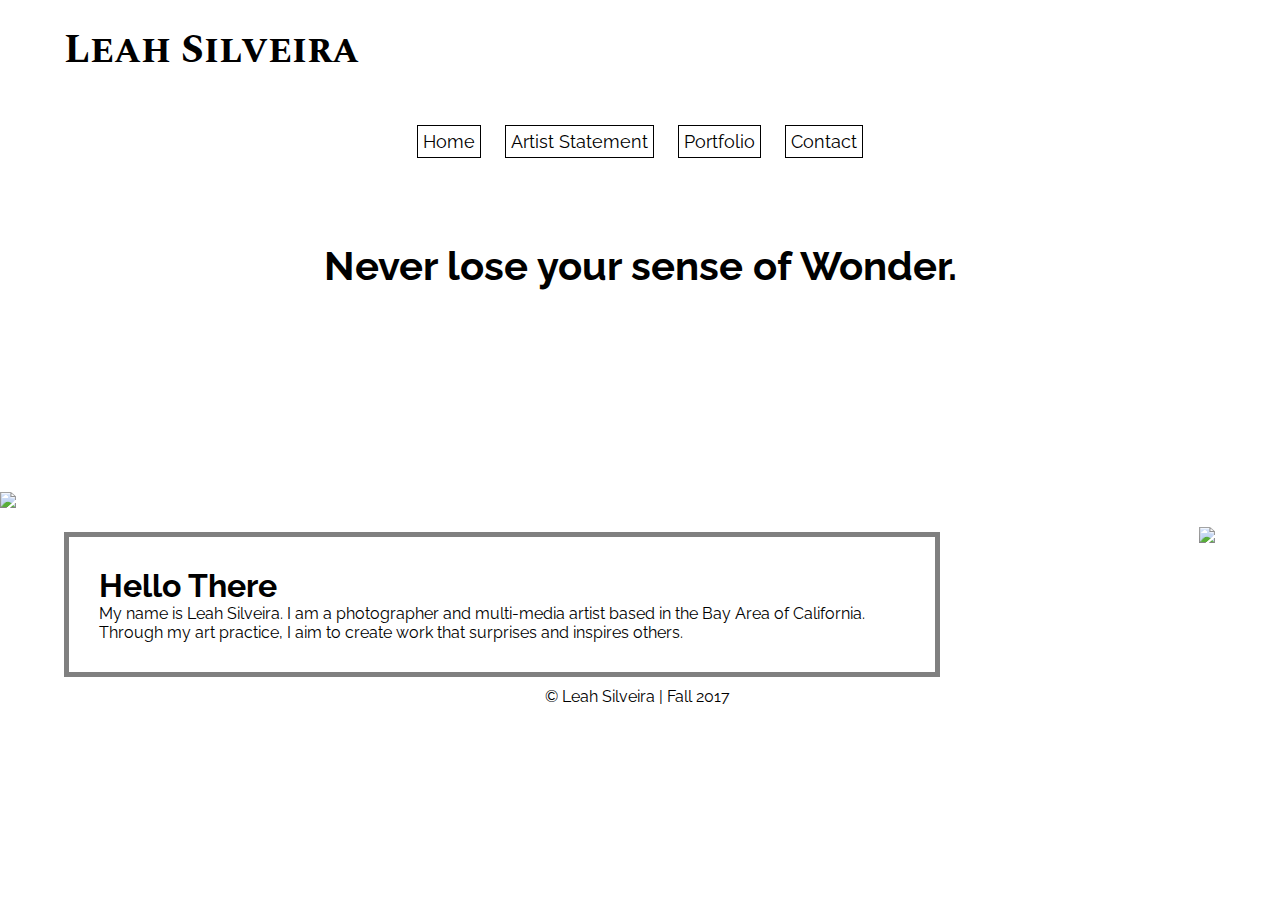
==== index.html @ f0f58130 "redo1" ====
<!DOCTYPE html>
<html>
<head>
	<title>Leah Silveira</title>
	<link rel="stylesheet" type="text/css" href="css/style.css">
</head>
<body>
	<header id="main-header">
		<div class="container">
		<h1>Leah Silveira</h1>
		</div>
		<link href="https://fonts.googleapis.com/css?family=Spectral+SC" rel="stylesheet">
		<link href="https://fonts.googleapis.com/css?family=Raleway" rel="stylesheet">
	</header>

	<nav id="navbar">
		<div class="container">
			<ul>
				<li><a href="index.html">Home</a></li>
				<li><a href="statement/statement.html">Artist Statement</a></li>
				<li><a href="portfolio/portfolio.html">Portfolio</a></li>
				<li><a href="contact/contact.html">Contact</a></li>
			</ul>
		</div>
	</nav>

	<section id="showcase">
		<div class="container">
			<h1>Never lose your sense of Wonder.</h1>
		</div>
	</section>

	<img src="image/light4.jpg">

	<div class="container">
		<section id="main">
			<h1>Hello There</h1>
			<p> My name is Leah Silveira. I am a photographer and multi-media artist based in the Bay Area of California. Through my art practice, I aim to create work that surprises and inspires others.</p>
		</section>
	</div>

<div id="sidebar">
			<a href="https://www.instagram.com/leahsil11/"> <img src="image/instagram.jpg"></a>
		</div>


	<footer id="main-footer">
		<p> &copy; Leah Silveira | Fall 2017</p>
	</footer>
</body>
</html>
---- css/style.css ----
body{
	background-color: white;
	width:100%;
	height:100%;
	margin:0;
	font-family: 'Spectral SC', serif;
	font-family: 'Raleway', sans-serif;
}

*{
margin:0;
padding:0px;
}

.container{
	width:90%;
	margin:auto;
	position:center;
	overflow:hidden;
}

#main-header{
	font-family: 'Spectral SC', serif;
	position:relative;
	background-color: white;
	color: black;
	padding:20px 0px;
	text-align: left;
	font-size:20px;
}

#navbar{
	background-color:white;
}

#navbar ul{
	margin-top: 20px;
	text-align:center;
	position:relative;
}

#navbar li{
	list-style: none;
	display: inline-block;
	padding-bottom: 15px;
	padding:10px;
}

#navbar a{
	color:black;
	text-decoration: none;
	font-size:18px;
	padding:5px;
	border:1px solid black;
}


#showcase{
	padding:50px;
	text-align:center;
	min-height:200px;
	margin-bottom:30px;
}

#showcase h1{
	font-family: 'Raleway', sans-serif;
	font-size:40px;
	text-align:top center;
	color: black;
	padding:0px;
	margin:30px;
}

#main{
	float:relative;
	width:70%;
	padding: 30px;
	border:5px solid gray;
	margin-top:20px;
}


#sidebar{
	float:right;
	background-color:white;
	position:relative;
	bottom: 150px;
	right:65px;
}

#main-footer{
	left:0;
	right:0;
	bottom:5px;
	text-align: center;
	padding:10px;
	background: white;
	color: black;
}
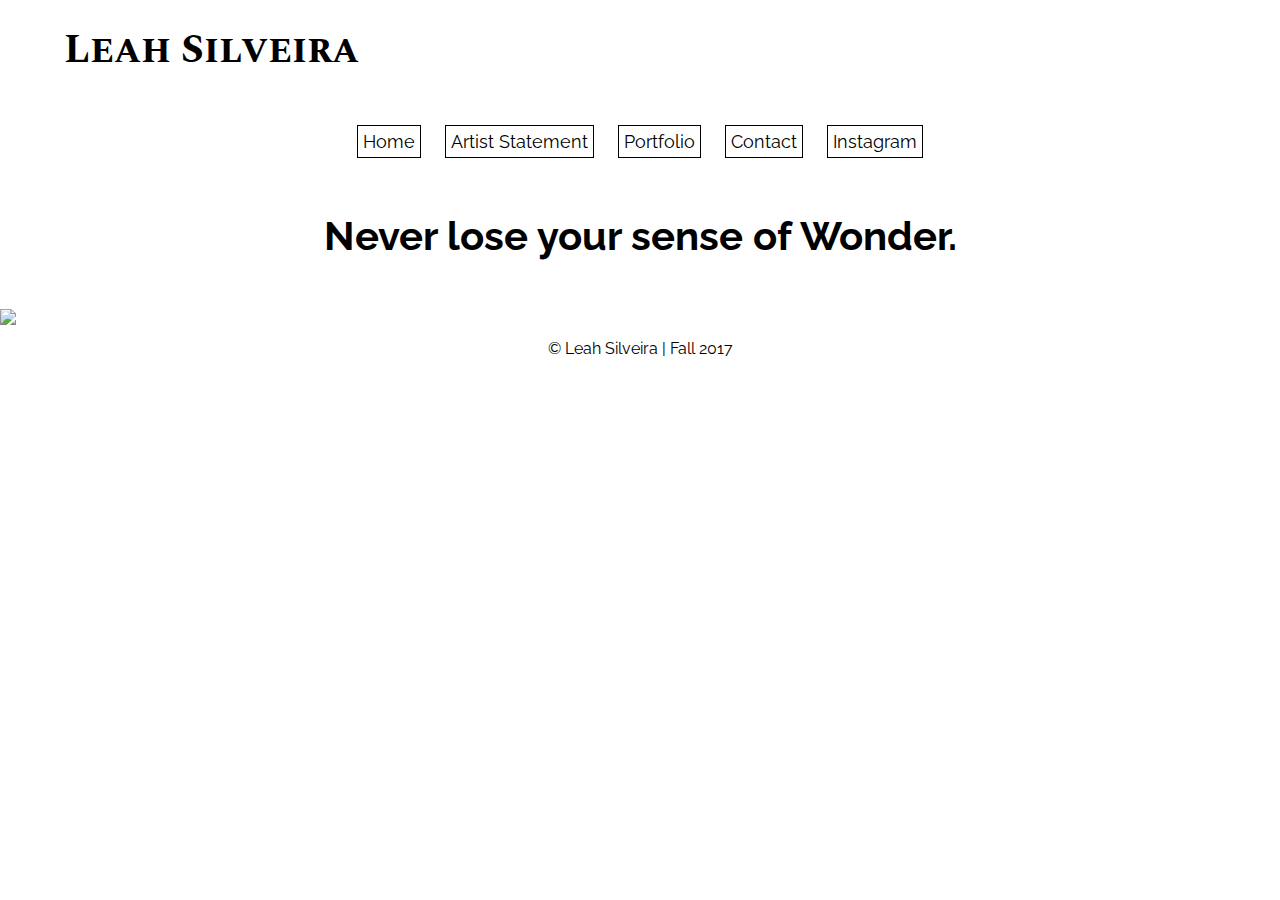
==== commit ab332f8f: "home page_complete" ====
--- a/index.html
+++ b/index.html
@@ -20,29 +20,18 @@
 				<li><a href="statement/statement.html">Artist Statement</a></li>
 				<li><a href="portfolio/portfolio.html">Portfolio</a></li>
 				<li><a href="contact/contact.html">Contact</a></li>
+				<li><a href="https://www.instagram.com/leahsil11/">Instagram</a>
 			</ul>
 		</div>
 	</nav>
 
-	<section id="showcase">
+	<section id="motto">
 		<div class="container">
 			<h1>Never lose your sense of Wonder.</h1>
 		</div>
 	</section>
 
-	<img src="image/light4.jpg">
-
-	<div class="container">
-		<section id="main">
-			<h1>Hello There</h1>
-			<p> My name is Leah Silveira. I am a photographer and multi-media artist based in the Bay Area of California. Through my art practice, I aim to create work that surprises and inspires others.</p>
-		</section>
-	</div>
-
-<div id="sidebar">
-			<a href="https://www.instagram.com/leahsil11/"> <img src="image/instagram.jpg"></a>
-		</div>
-
+	<img src="image/light3.jpg">
 
 	<footer id="main-footer">
 		<p> &copy; Leah Silveira | Fall 2017</p>
--- a/css/style.css
+++ b/css/style.css
@@ -10,6 +10,11 @@
 *{
 margin:0;
 padding:0px;
+}
+
+img{
+	max-width:100%;
+	height:auto;
 }
 
 .container{
@@ -29,11 +34,8 @@
 	font-size:20px;
 }
 
-#navbar{
+#navbar ul{
 	background-color:white;
-}
-
-#navbar ul{
 	margin-top: 20px;
 	text-align:center;
 	position:relative;
@@ -55,38 +57,19 @@
 }
 
 
-#showcase{
-	padding:50px;
-	text-align:center;
-	min-height:200px;
-	margin-bottom:30px;
-}
-
-#showcase h1{
+#motto h1{
 	font-family: 'Raleway', sans-serif;
 	font-size:40px;
-	text-align:top center;
+	text-align: center;
 	color: black;
 	padding:0px;
-	margin:30px;
+	margin:50px 30px;
 }
 
 #main{
-	float:relative;
-	width:70%;
-	padding: 30px;
-	border:5px solid gray;
-	margin-top:20px;
+	
 }
 
-
-#sidebar{
-	float:right;
-	background-color:white;
-	position:relative;
-	bottom: 150px;
-	right:65px;
-}
 
 #main-footer{
 	left:0;
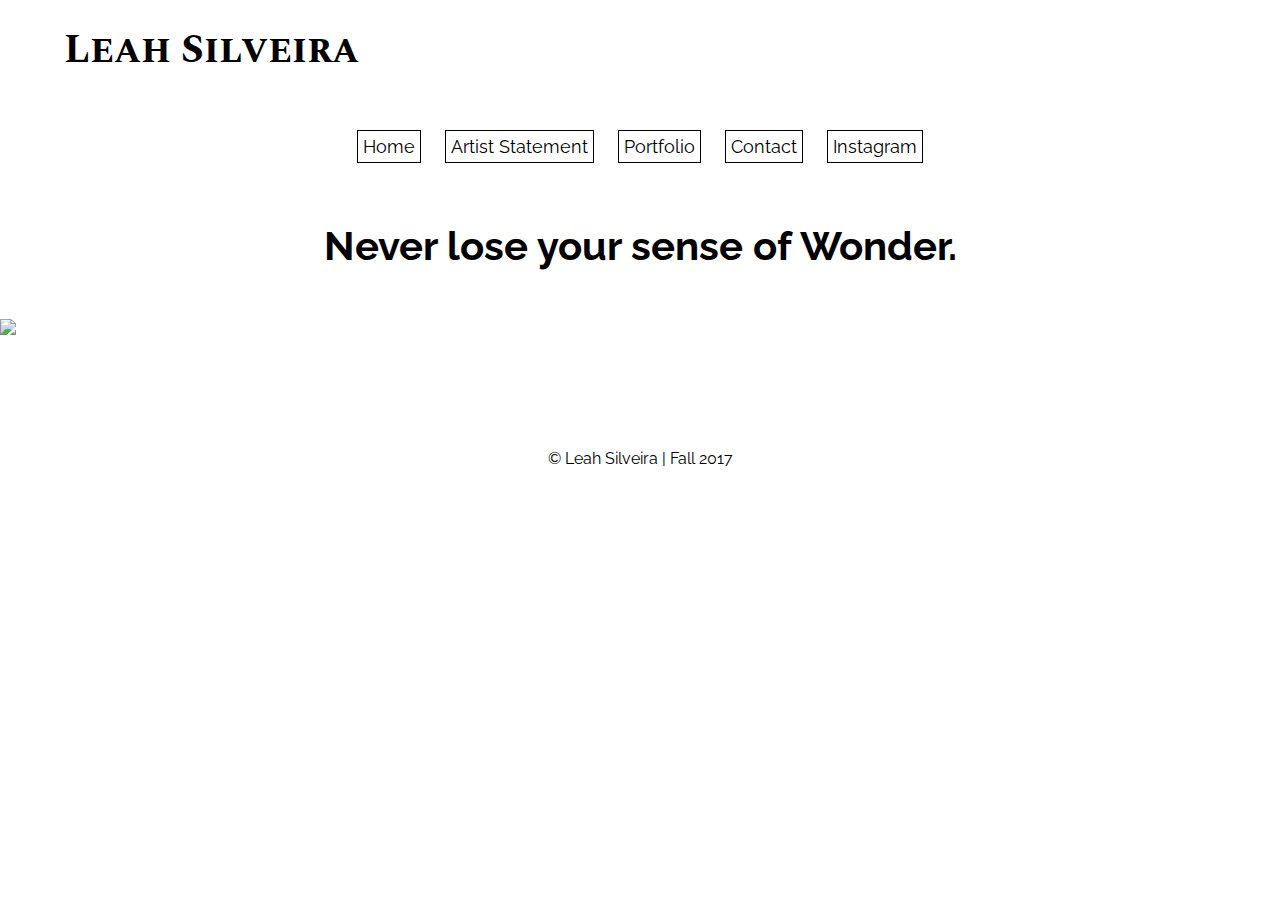
==== commit 60438104: "statement/footer" ====
--- a/index.html
+++ b/index.html
@@ -5,7 +5,7 @@
 	<link rel="stylesheet" type="text/css" href="css/style.css">
 </head>
 <body>
-	<header id="main-header">
+	<header id="header">
 		<div class="container">
 		<h1>Leah Silveira</h1>
 		</div>
@@ -31,7 +31,11 @@
 		</div>
 	</section>
 
-	<img src="image/light3.jpg">
+	<section id="motto">
+		<div class="container">
+			<img src="image/light3.jpg">
+	</section>
+
 
 	<footer id="main-footer">
 		<p> &copy; Leah Silveira | Fall 2017</p>
--- a/css/style.css
+++ b/css/style.css
@@ -18,17 +18,18 @@
 }
 
 .container{
-	width:90%;
+	width:100%;
 	margin:auto;
 	position:center;
 	overflow:hidden;
 }
 
-#main-header{
+#header{
 	font-family: 'Spectral SC', serif;
 	position:relative;
 	background-color: white;
 	color: black;
+	margin-left:5%;
 	padding:20px 0px;
 	text-align: left;
 	font-size:20px;
@@ -44,8 +45,7 @@
 #navbar li{
 	list-style: none;
 	display: inline-block;
-	padding-bottom: 15px;
-	padding:10px;
+	padding: 15px 10px;
 }
 
 #navbar a{
@@ -66,12 +66,9 @@
 	margin:50px 30px;
 }
 
-#main{
-	
-}
-
 
 #main-footer{
+	margin-top:100px;
 	left:0;
 	right:0;
 	bottom:5px;
